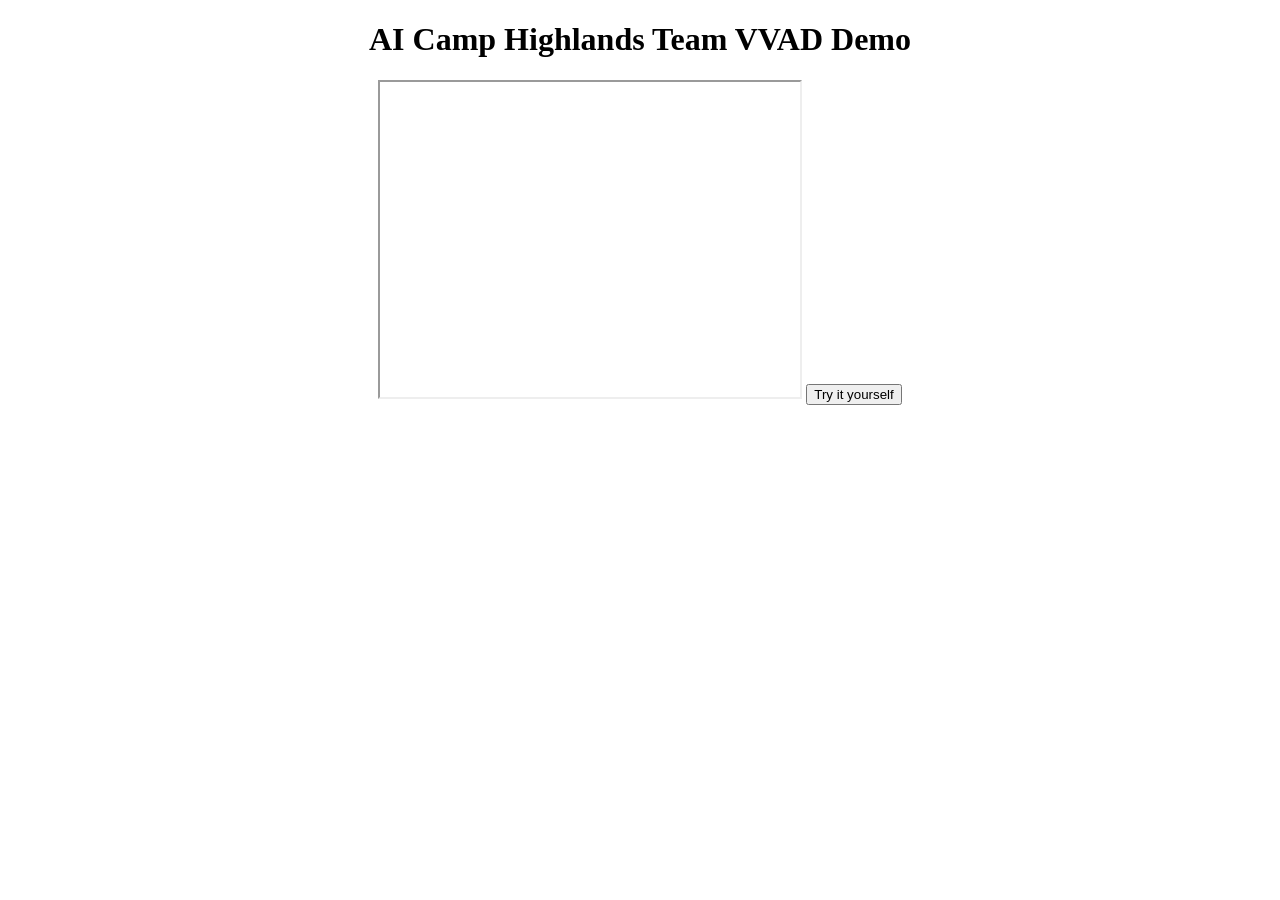
==== index.html @ c5554193 "Update index.html" ====
<!DOCTYPE html>
<html>
<head>
<title>Page Title</title>
<style>
h1 {text-align: center;}
button {text-align: center;}
.iframe-container {
  text-align:center;
  width:100%;
}
</style>
</head>
<body>

<h1>AI Camp Highlands Team VVAD Demo</h1>
<div class="iframe-container">
<iframe width="420" height="315" text-align="center" display="block"
src="https://www.youtube.com/embed/tgbNymZ7vqY">
</iframe>
<button>Try it yourself</button>
</div>
</body>
</html>
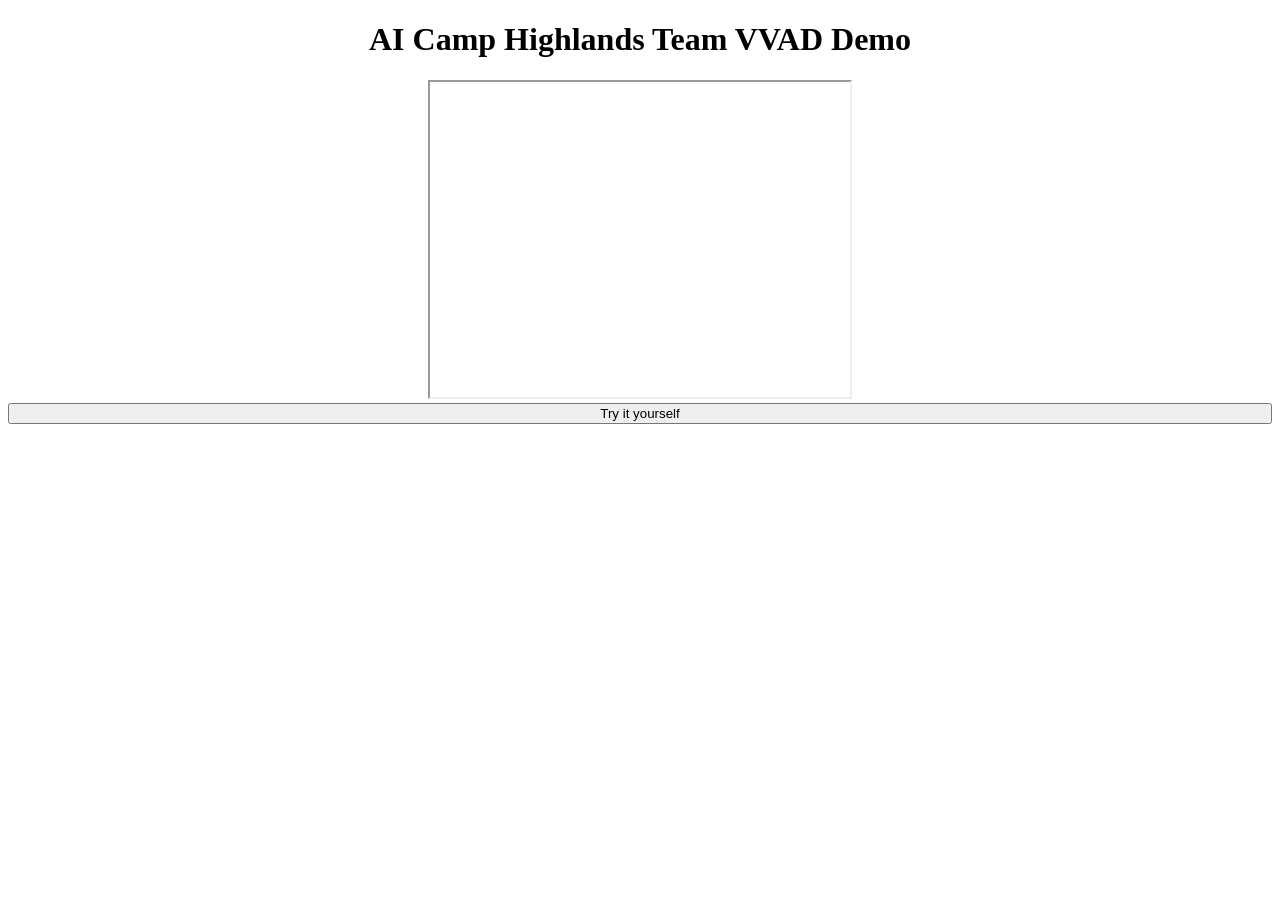
==== commit 3c03b7b0: "Update index.html" ====
--- a/index.html
+++ b/index.html
@@ -6,6 +6,10 @@
 h1 {text-align: center;}
 button {text-align: center;}
 .iframe-container {
+  text-align:center;
+  width:100%;
+}
+button {
   text-align:center;
   width:100%;
 }
@@ -18,7 +22,7 @@
 <iframe width="420" height="315" text-align="center" display="block"
 src="https://www.youtube.com/embed/tgbNymZ7vqY">
 </iframe>
+</div>
 <button>Try it yourself</button>
-</div>
 </body>
 </html>
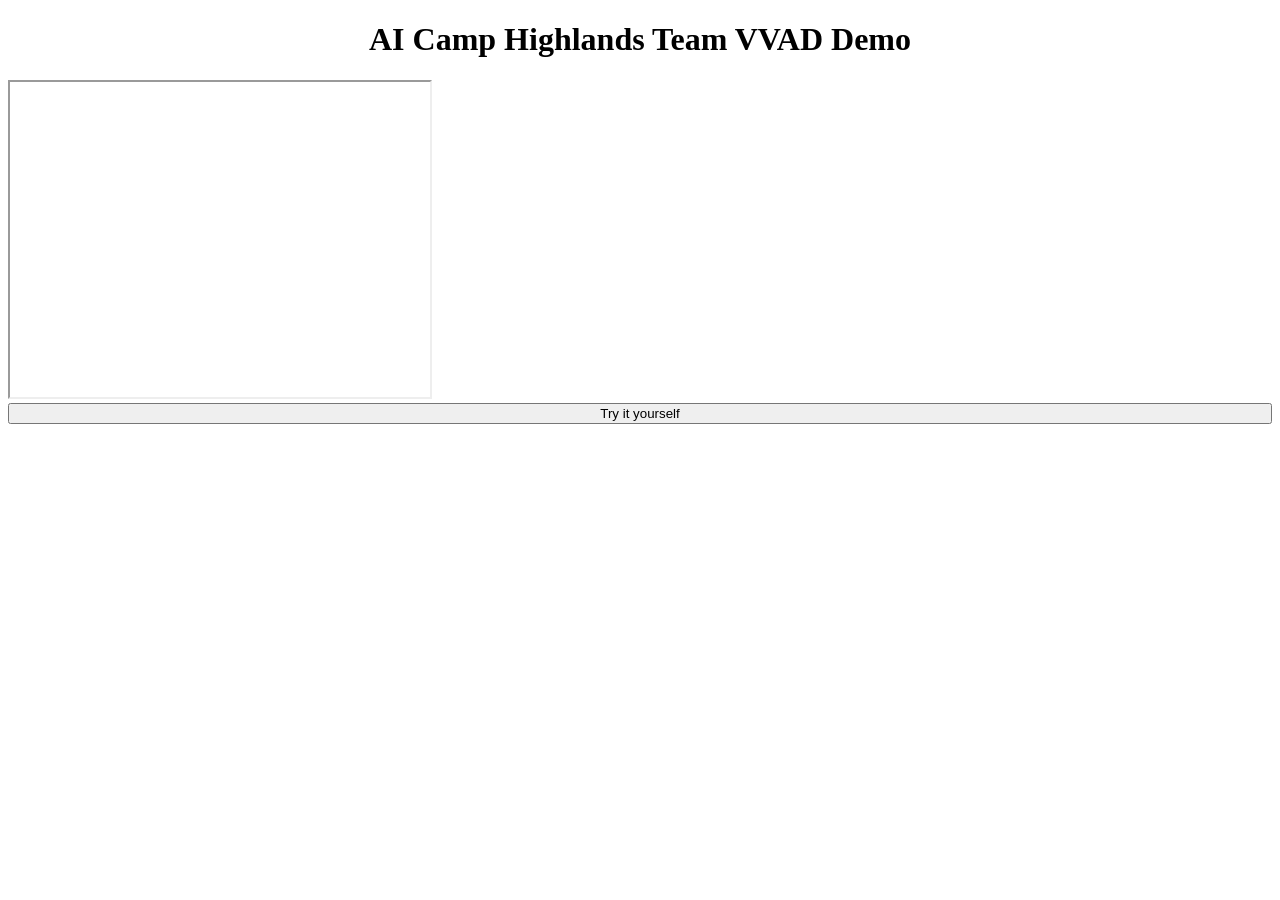
==== commit 4b5430ec: "Update index.html" ====
--- a/index.html
+++ b/index.html
@@ -7,7 +7,7 @@
 button {text-align: center;}
 .iframe-container {
   text-align:center;
-  width:100%;
+  width:20%;
 }
 button {
   text-align:center;
@@ -23,6 +23,6 @@
 src="https://www.youtube.com/embed/tgbNymZ7vqY">
 </iframe>
 </div>
-<button>Try it yourself</button>
+<button onclick="https://share.streamlit.io/wendulem/streamlit-webrtc-example/main/app.py">Try it yourself</button>
 </body>
 </html>
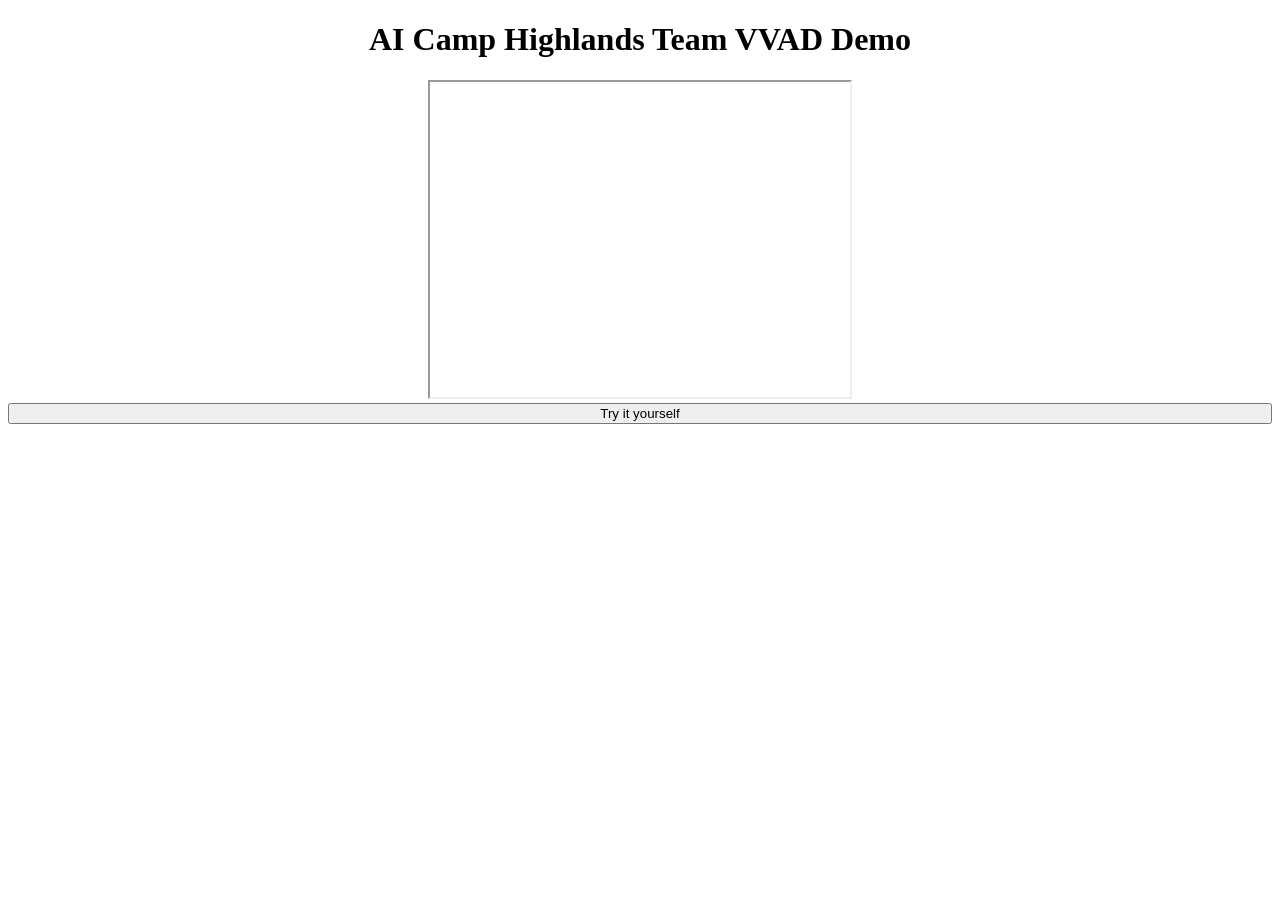
==== commit d336fc15: "Update index.html" ====
--- a/index.html
+++ b/index.html
@@ -7,7 +7,7 @@
 button {text-align: center;}
 .iframe-container {
   text-align:center;
-  width:20%;
+  width:100%;
 }
 button {
   text-align:center;
@@ -23,6 +23,6 @@
 src="https://www.youtube.com/embed/tgbNymZ7vqY">
 </iframe>
 </div>
-<button onclick="https://share.streamlit.io/wendulem/streamlit-webrtc-example/main/app.py">Try it yourself</button>
+<button width="30" onclick="https://share.streamlit.io/wendulem/streamlit-webrtc-example/main/app.py">Try it yourself</button>
 </body>
 </html>
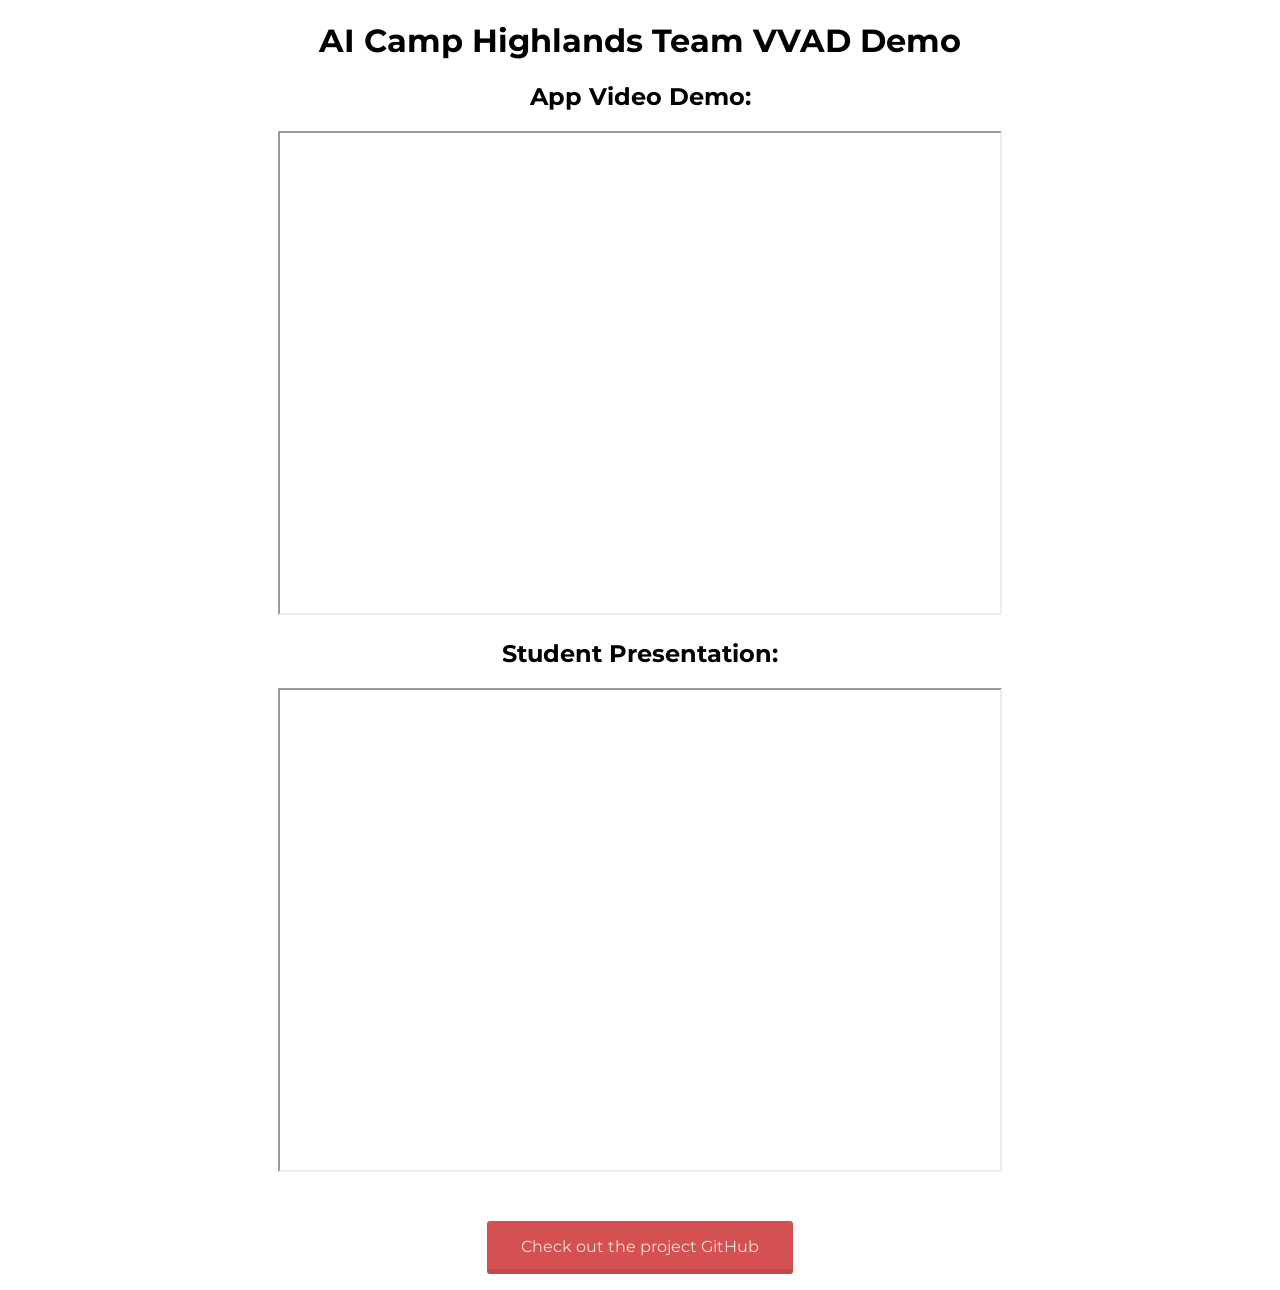
==== commit da39c409: "Rename streamlit.html to index.html" ====
--- a/index.html
+++ b/index.html
@@ -1,28 +1,69 @@
 <!DOCTYPE html>
 <html>
-<head>
-<title>Page Title</title>
-<style>
-h1 {text-align: center;}
-button {text-align: center;}
-.iframe-container {
-  text-align:center;
-  width:100%;
-}
-button {
-  text-align:center;
-  width:100%;
-}
-</style>
-</head>
-<body>
-
-<h1>AI Camp Highlands Team VVAD Demo</h1>
-<div class="iframe-container">
-<iframe width="420" height="315" text-align="center" display="block"
-src="https://www.youtube.com/embed/tgbNymZ7vqY">
-</iframe>
-</div>
-<button width="30" onclick="https://share.streamlit.io/wendulem/streamlit-webrtc-example/main/app.py">Try it yourself</button>
-</body>
+  <head>
+    <link
+      href="https://fonts.googleapis.com/css?family=Montserrat"
+      rel="stylesheet"
+    />
+    <link rel="stylesheet" href="streamlit.css" />
+    <title>Page Title</title>
+    <style>
+      .text {
+        text-align: center;
+        font-family: "Montserrat";
+      }
+      .button-container {
+        text-align: center;
+        width: 100%;
+        margin-bottom: 1cm;
+      }
+      .iframe-container {
+        text-align: center;
+        width: 100%;
+      }
+      .btn {
+        font-family: "Montserrat";
+      }
+    </style>
+  </head>
+  <body>
+    <h1 class="text">AI Camp Highlands Team VVAD Demo</h1>
+    <!-- <p class="text button-container">
+      This is my personal page recapping this application. Seen below are two
+      videos, one an example demo showing how the application works, the second
+      the presentation my middle school students made after creating the app.
+      The project in the student presentation was run locally and was complete
+      flask web-app but complications with AI-Camp servers and web-rtc meant the
+      demo had to be hosted on stream-lit.
+    </p> -->
+    <h2 class="text">App Video Demo:</h2>
+    <div class="iframe-container">
+      <iframe
+        width="720"
+        height="480"
+        text-align="center"
+        display="block"
+        src="https://www.youtube.com/embed/LylDDcWvmsA"
+      >
+      </iframe>
+    </div>
+    <h2 class="text">Student Presentation:</h2>
+    <div class="button-container">
+      <iframe
+        width="720"
+        height="480"
+        text-align="center"
+        display="block"
+        src="https://www.youtube.com/embed/hGGa-DZOB24"
+      >
+      </iframe>
+    </div>
+    <div class="iframe-container">
+        <a
+          href="https://github.com/wendulem/highlands-demo"
+          class="btn red"
+          >Check out the project GitHub</a
+        >
+      </div>
+  </body>
 </html>
--- a/streamlit.css
+++ b/streamlit.css
@@ -0,0 +1,75 @@
+.btn {
+  padding: 1em 2.1em 1.1em;
+  border-radius: 3px;
+  margin: 8px 8px 8px 8px;
+  color: #fbdedb;
+  background-color: #fbdedb;
+  display: inline-block;
+  background: #e74c3c;
+  -webkit-transition: 0.3s;
+  -moz-transition: 0.3s;
+  -o-transition: 0.3s;
+  transition: 0.3s;
+  /* font-family: montse;
+  font-weight: 800;
+  font-size: 0.85em; */
+  /* text-transform: uppercase; */
+  text-align: center;
+  text-decoration: none;
+  -webkit-box-shadow: 0em -0.3rem 0em rgba(0, 0, 0, 0.1) inset;
+  -moz-box-shadow: 0em -0.3rem 0em rgba(0, 0, 0, 0.1) inset;
+  box-shadow: 0em -0.3rem 0em rgba(0, 0, 0, 0.1) inset;
+  position: relative;
+}
+.btn:hover,
+.btn:focus {
+  opacity: 0.8;
+}
+.btn:active {
+  -webkit-transform: scale(0.8);
+  -moz-transform: scale(0.8);
+  -ms-transform: scale(0.8);
+  -o-transform: scale(0.8);
+  transform: scale(0.8);
+}
+.btn.block {
+  display: block !important;
+}
+.btn.circular {
+  border-radius: 50em !important;
+}
+/* Colours */
+.red {
+    background-color: #d55050;
+}
+.teal {
+    background-color: #50d5a1;
+}
+.sky {
+    background-color: #6698cb;
+}
+.black {
+    background-color: #5c6166;
+}
+.gray {
+    color: black;
+    background-color: #d2d2d2;
+}
+.orange {
+    background-color: #e96633;
+}
+.pink {
+    background-color: #cb99c5;
+}
+.green {
+    background-color: #5bbd72;
+}
+.blue {
+    background-color: #7abedf;
+}
+.yellow {
+    background-color: #ecc92b;
+}
+.purple {
+    background-color: #564f8a;
+}
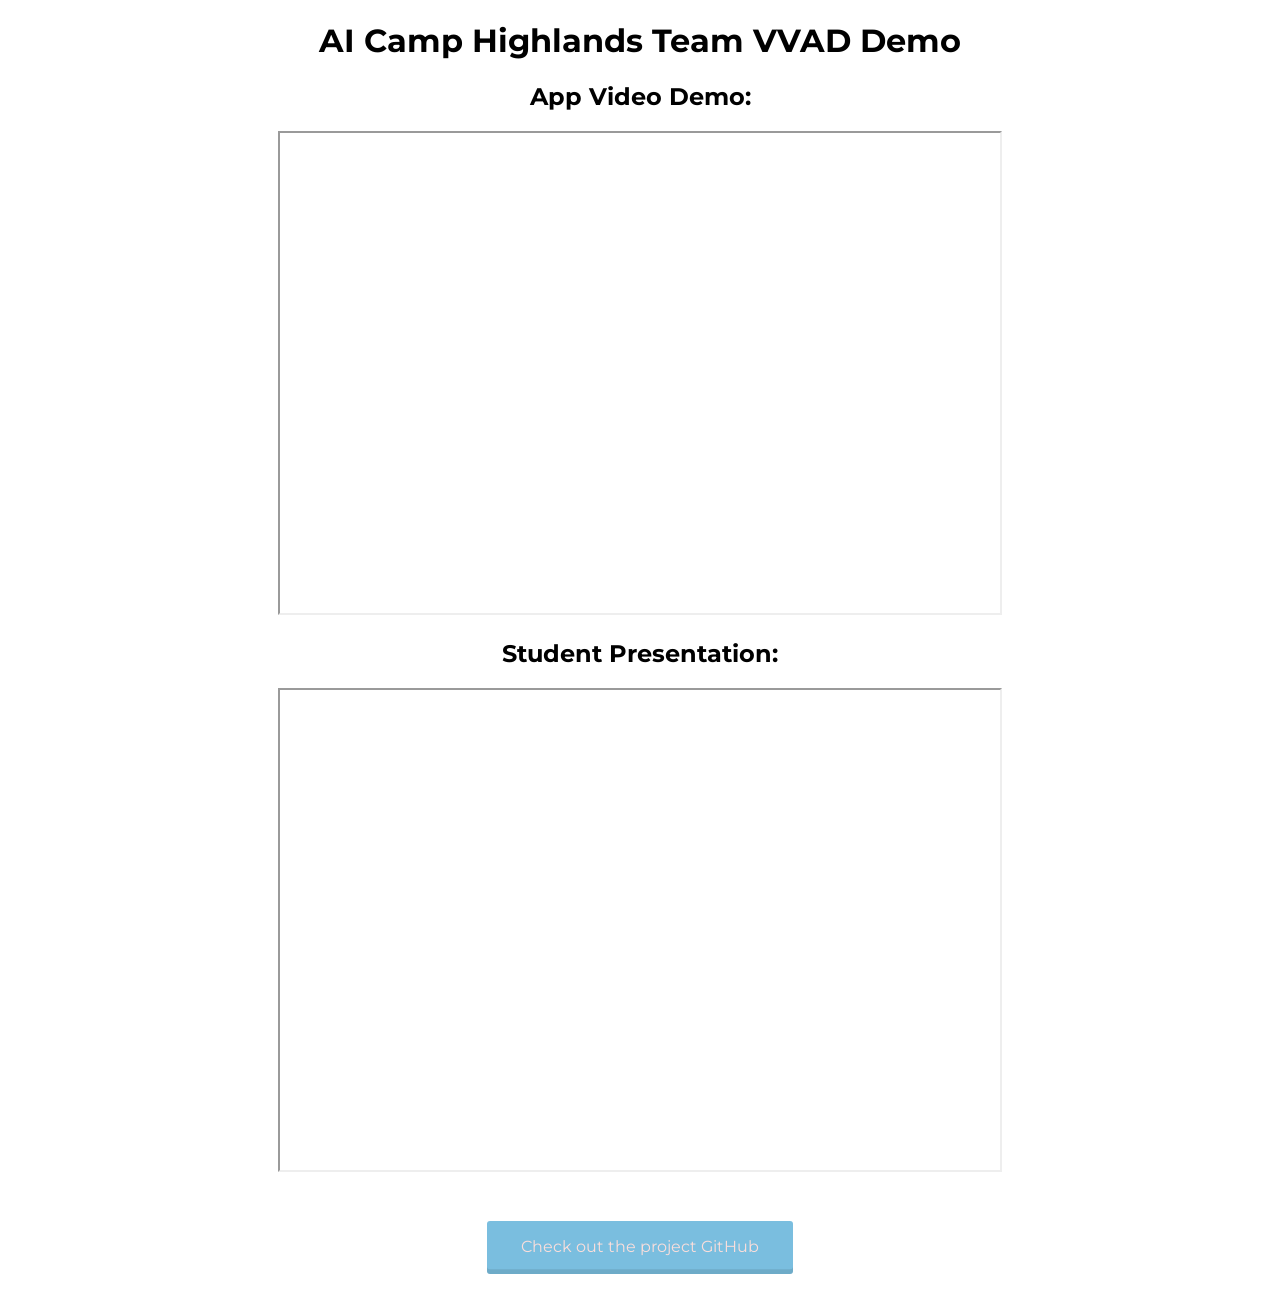
==== commit c0c42879: "Update index.html" ====
--- a/index.html
+++ b/index.html
@@ -6,7 +6,7 @@
       rel="stylesheet"
     />
     <link rel="stylesheet" href="streamlit.css" />
-    <title>Page Title</title>
+    <title>Highlands Demo</title>
     <style>
       .text {
         text-align: center;
@@ -61,7 +61,7 @@
     <div class="iframe-container">
         <a
           href="https://github.com/wendulem/highlands-demo"
-          class="btn red"
+          class="btn blue"
           >Check out the project GitHub</a
         >
       </div>
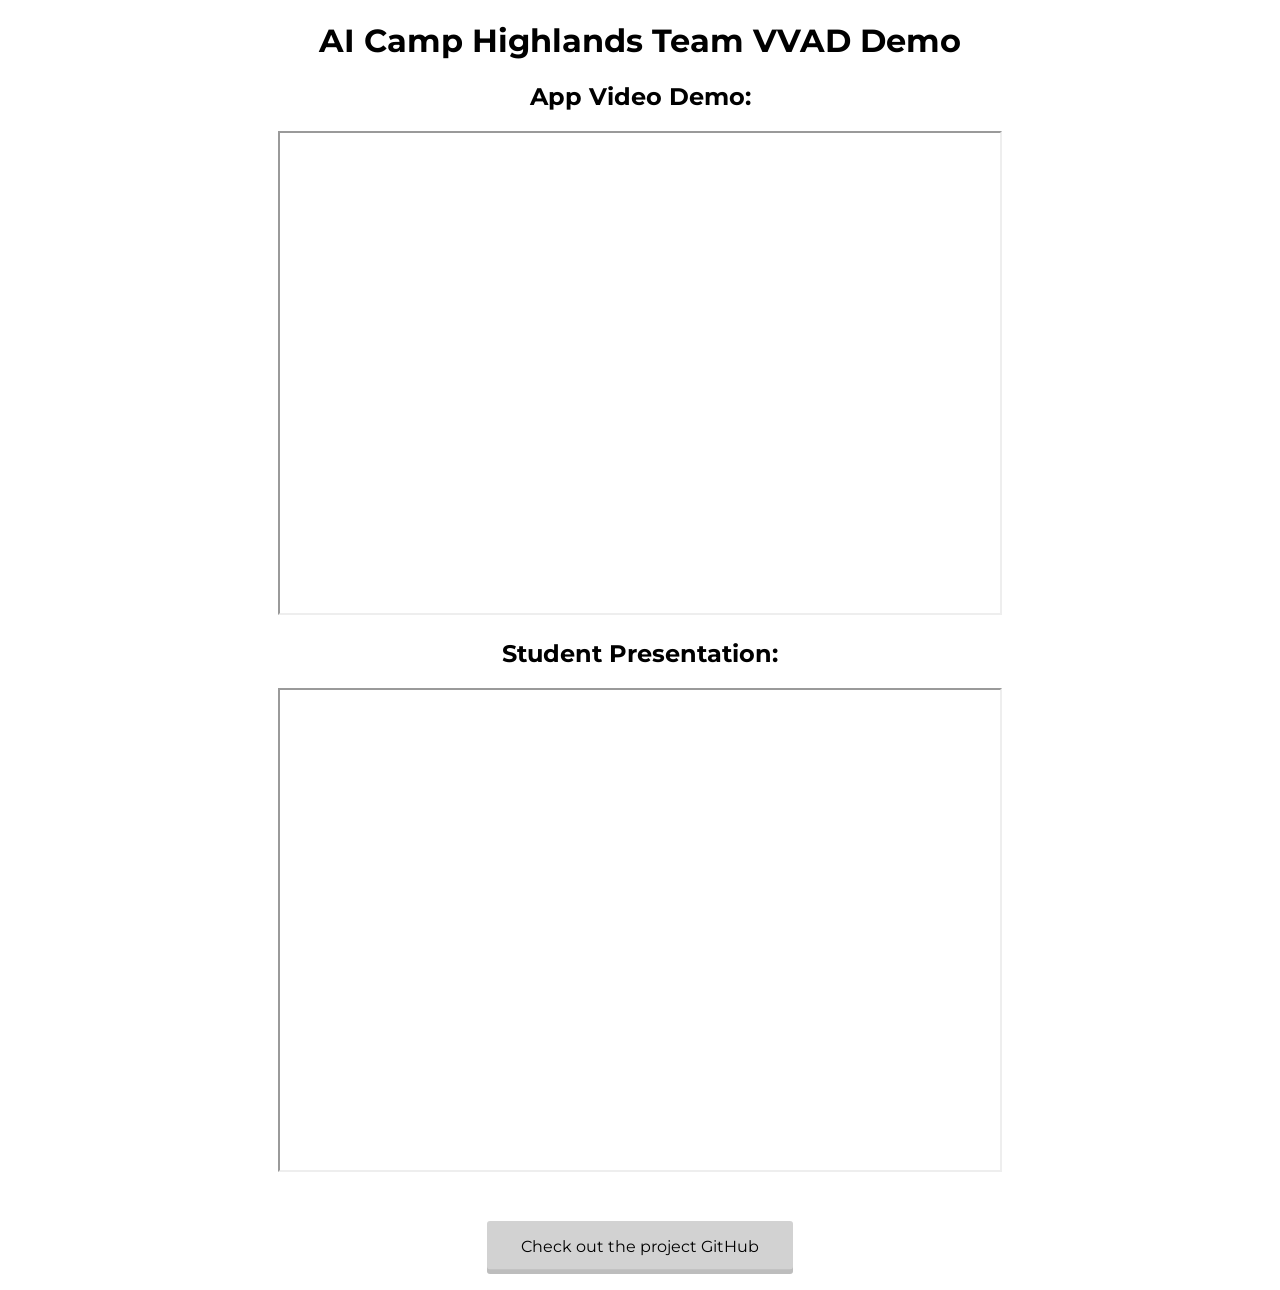
==== commit 5282d6b2: "Update index.html" ====
--- a/index.html
+++ b/index.html
@@ -61,7 +61,7 @@
     <div class="iframe-container">
         <a
           href="https://github.com/wendulem/highlands-demo"
-          class="btn blue"
+          class="btn gray"
           >Check out the project GitHub</a
         >
       </div>
--- a/streamlit.css
+++ b/streamlit.css
@@ -72,4 +72,4 @@
 }
 .purple {
     background-color: #564f8a;
-}+}
